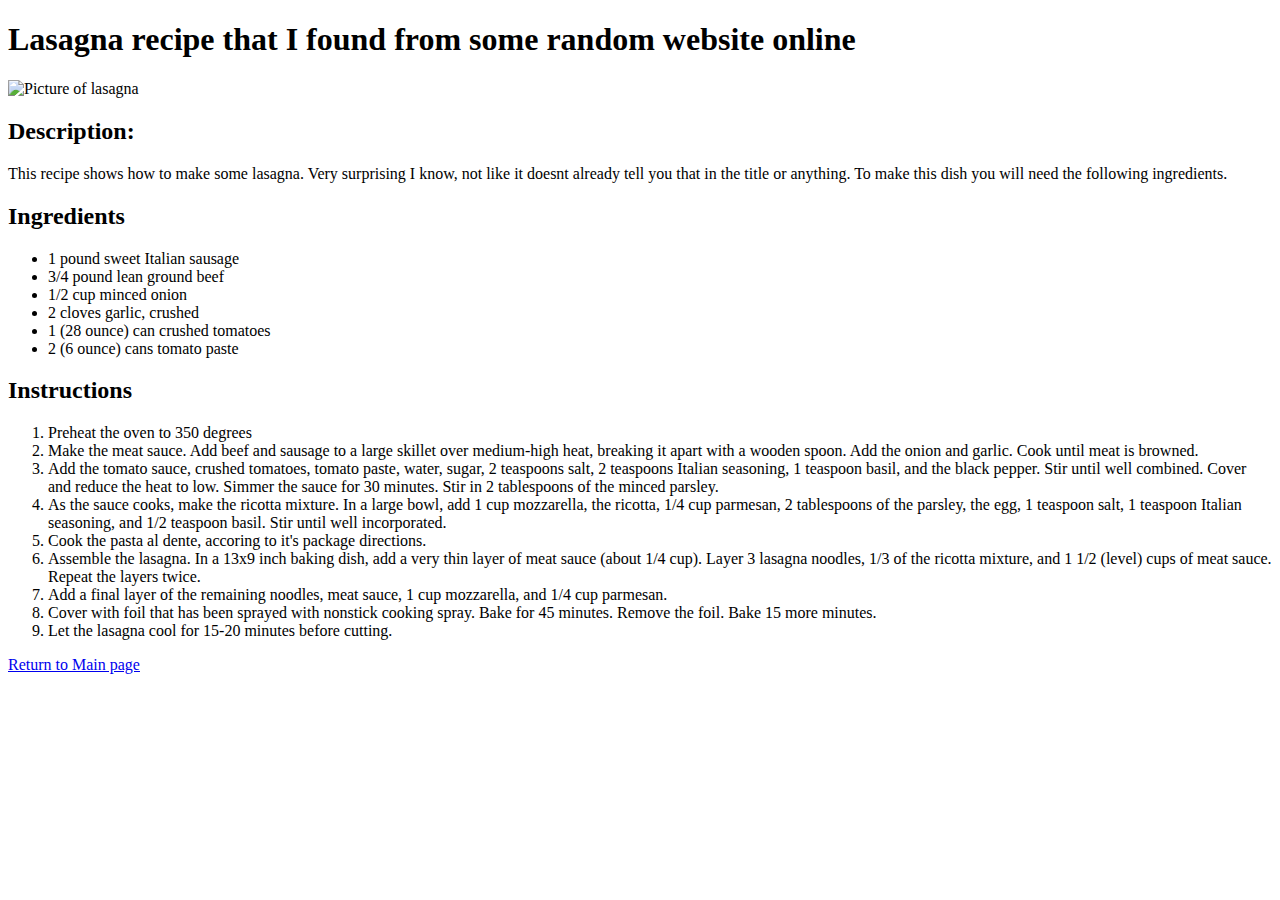
==== recipes/lasagna.html @ 2fa252b5 "add index.html, recipes, images" ====
<!DOCTYPE html>
<html>
  <head>
    <meta charset="UTF-8">
    
  </head>

  <body>
  <h1> Lasagna recipe that I found from some random website online </h1>
  <img src="https://www.thewholesomedish.com/wp-content/uploads/2018/07/Best-Lasagna-550-500x375.jpg" alt="Picture of lasagna">
<h2> Description:</h2>
  <p> This recipe shows how to make some lasagna. Very surprising I know, not like it doesnt already tell you that in the title or anything. To make this dish you will need the following ingredients. </p>
<h2> Ingredients </h2>
<ul>
  <li> 1 pound sweet Italian sausage </li>
  <li> 3/4 pound lean ground beef</li>
  <li> 1/2 cup minced onion </li>
  <li> 2 cloves garlic, crushed </li>
  <li> 1 (28 ounce) can crushed tomatoes </li>
  <li> 2 (6 ounce) cans tomato paste </li>
</ul>

<h2> Instructions </h2>
<ol>
  <li> Preheat the oven to 350 degrees </li>
  <li> Make the meat sauce. Add beef and sausage to a large skillet over medium-high heat, breaking it apart with a wooden spoon. Add the onion and garlic. Cook until meat is browned. </li>
  <li> Add the tomato sauce, crushed tomatoes, tomato paste, water, sugar, 2 teaspoons salt, 2 teaspoons Italian seasoning, 1 teaspoon basil, and the black pepper. Stir until well combined. Cover and reduce the heat to low. Simmer the sauce for 30 minutes. Stir in 2 tablespoons of the minced parsley.</li>
  <li> As the sauce cooks, make the ricotta mixture. In a large bowl, add 1 cup mozzarella, the ricotta, 1/4 cup parmesan, 2 tablespoons of the parsley, the egg, 1 teaspoon salt, 1 teaspoon Italian seasoning, and 1/2 teaspoon basil. Stir until well incorporated.</li>
  <li> Cook the pasta al dente, accoring to it's package directions.</li>
  <li> Assemble the lasagna. In a 13x9 inch baking dish, add a very thin layer of meat sauce (about 1/4 cup). Layer 3 lasagna noodles, 1/3 of the ricotta mixture, and 1 1/2 (level) cups of meat sauce. Repeat the layers twice.</li>
  <li> Add a final layer of the remaining noodles, meat sauce, 1 cup mozzarella, and 1/4 cup parmesan.</li>
  <li> Cover with foil that has been sprayed with nonstick cooking spray. Bake for 45 minutes. Remove the foil. Bake 15 more minutes. </li>
  <li> Let the lasagna cool for 15-20 minutes before cutting.</li>
</ol>

<a href="../index.html"> Return to Main page</a>

  </body>
</html>
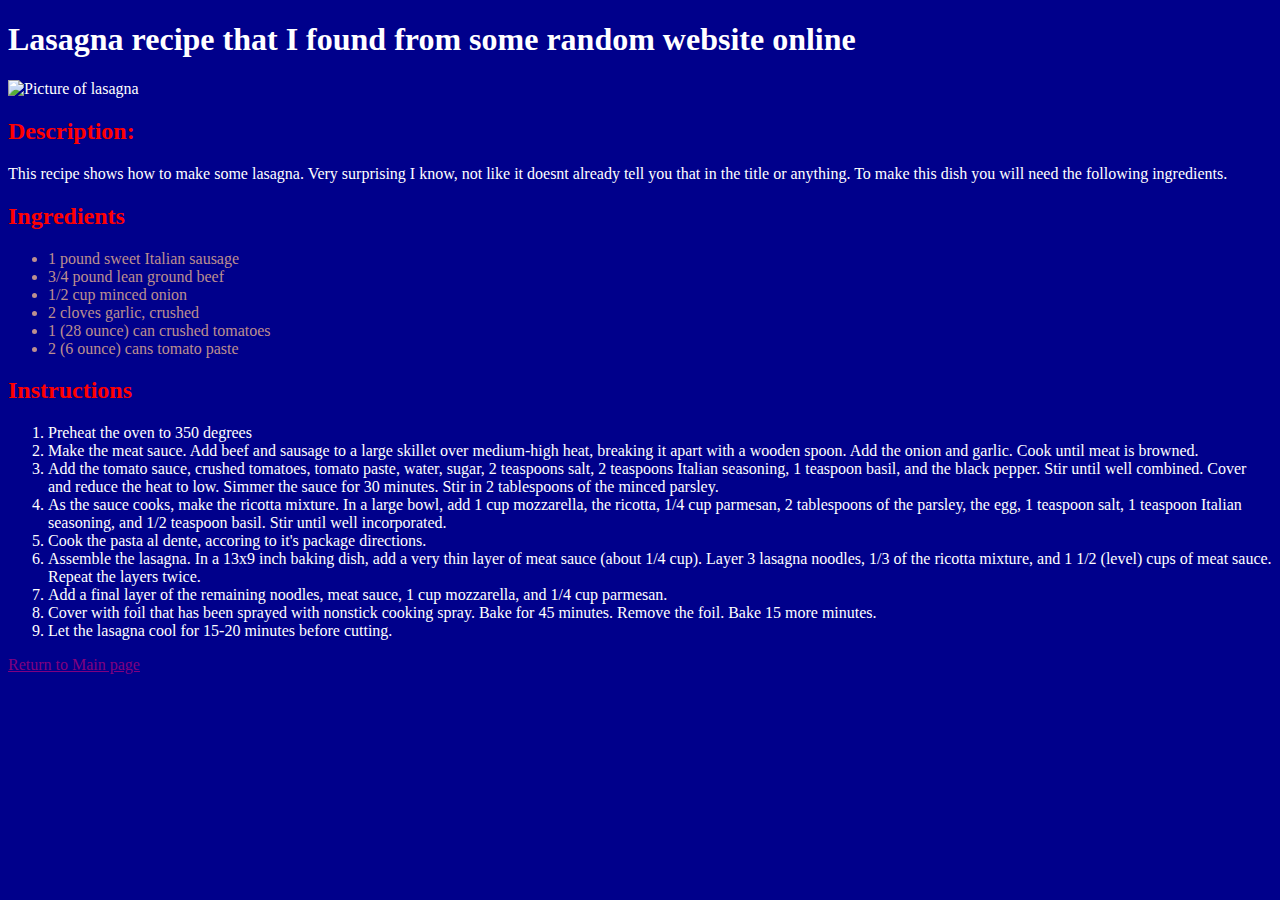
==== commit b1129e69: "add the new stuff for css" ====
--- a/recipes/lasagna.html
+++ b/recipes/lasagna.html
@@ -2,18 +2,18 @@
 <html>
   <head>
     <meta charset="UTF-8">
-    
+    <link rel="stylesheet" href="lasagna-styles.css">
   </head>
 
   <body>
-  <h1> Lasagna recipe that I found from some random website online </h1>
+  <h1 class="title"> Lasagna recipe that I found from some random website online </h1>
   <img src="https://www.thewholesomedish.com/wp-content/uploads/2018/07/Best-Lasagna-550-500x375.jpg" alt="Picture of lasagna">
 <h2> Description:</h2>
   <p> This recipe shows how to make some lasagna. Very surprising I know, not like it doesnt already tell you that in the title or anything. To make this dish you will need the following ingredients. </p>
 <h2> Ingredients </h2>
 <ul>
   <li> 1 pound sweet Italian sausage </li>
-  <li> 3/4 pound lean ground beef</li>
+  <li id="test"> 3/4 pound lean ground beef</li>
   <li> 1/2 cup minced onion </li>
   <li> 2 cloves garlic, crushed </li>
   <li> 1 (28 ounce) can crushed tomatoes </li>
@@ -33,7 +33,7 @@
   <li> Let the lasagna cool for 15-20 minutes before cutting.</li>
 </ol>
 
-<a href="../index.html"> Return to Main page</a>
+<a class="link" href="../index.html"> Return to Main page</a>
 
   </body>
 </html>
--- a/recipes/lasagna-styles.css
+++ b/recipes/lasagna-styles.css
@@ -0,0 +1,15 @@
+*{
+    background-color: darkblue;
+    color: white;
+}
+h2 {
+    color:red;
+}
+
+ul li { 
+    color:rosybrown;
+}
+
+.link {
+    color:purple;
+}